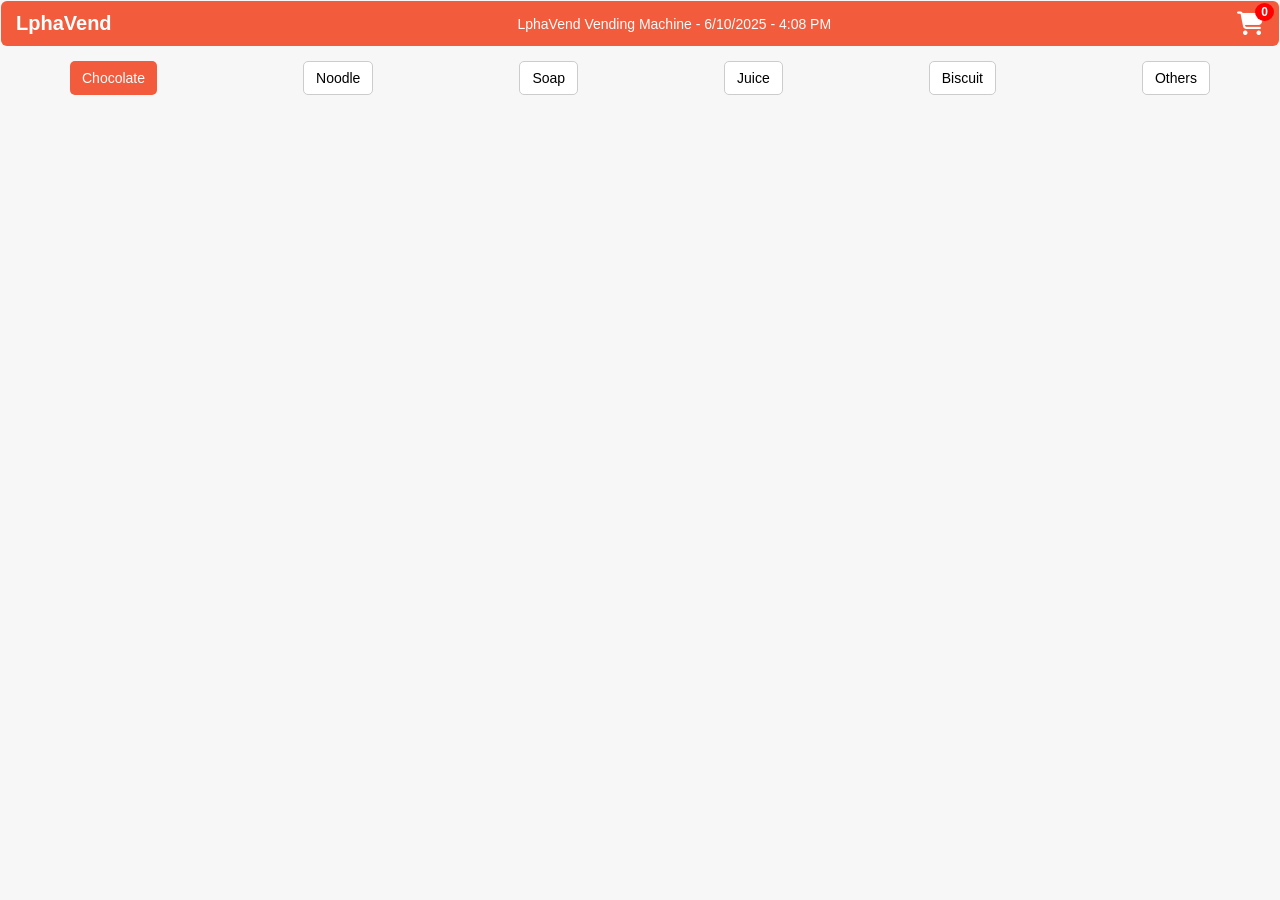
==== index.html @ 24e7ef6a "v0.0 works with previous backend." ====
<!DOCTYPE html>
<html lang="en">
<head>
  <meta charset="UTF-8" />
  <meta name="viewport" content="width=device-width, initial-scale=1.0"/>
  <title>Vending Machine</title>
  <link rel="stylesheet" href="style.css"/>
  <link rel="stylesheet" href="https://cdnjs.cloudflare.com/ajax/libs/font-awesome/6.5.0/css/all.min.css">

</head>
<body>
  <header class="header">
  <div class="brand">LphaVend</div>
  <div class="machine-info">LphaVend Vending Machine - 6/10/2025 - 4:08 PM</div>
  <div style="position: relative;">
   <div class="cart-wrapper" onclick="goToCart()">
  <i class="fas fa-shopping-cart cart-icon"></i>
  <span class="cart-count" id="cartCount">0</span>
</div>
<div id="notification" class="notification">Item added</div>

  </div>
</header>


  <nav class="tabs">
    <button onclick="filterCategory('chocolate')" class="active">Chocolate</button>
    <button onclick="filterCategory('noodle')" >Noodle</button>
    <button onclick="filterCategory('soap')">Soap</button>
    <button onclick="filterCategory('juice')">Juice</button>
    <button onclick="filterCategory('biscuit')">Biscuit</button>
    <button onclick="filterCategory('others')">Others</button>
  </nav>

  <main class="product-grid" id="productGrid">
    <!-- JavaScript will inject product cards here -->
  </main>

  <div id="notification" class="notification">Item added to cart</div>
  

  <script src="script.js"></script>
</body>
</html>
---- style.css ----
* {
  margin: 0;
  padding: 0;
  box-sizing: border-box;
}

body {
  font-family: Arial, sans-serif;
  background: #f0f0f0;
  padding: 1px;
}

.header {
  display: flex;
  justify-content: space-between;
  align-items: center;
  background: #f25b3c;
  color: #fff;
  padding: 10px 15px;
  border-radius: 6px;
}

.brand {
  font-size: 20px;
  font-weight: bold;
}

.machine-info {
  font-size: 14px;
}

.cart-icon {
  font-size: 24px;
  cursor: pointer;
}

.tabs {
  margin: 15px 0;
  display: flex;
  flex-wrap: wrap;
  gap: 8px;
  justify-content: space-around;
}

.tabs button {
  padding: 8px 12px;
  border: none;
  border-radius: 5px;
  background: #ffffff;
  cursor: pointer;
  font-size: 14px;
  border: 1px solid #ccc;
}

.tabs button.active {
  background-color: #f25b3c;
  color: #fff;
  border: none;
}

.product-grid {
  display: grid;
  grid-template-columns: repeat(auto-fit, minmax(140px, 1fr));
  gap: 15px;
}

.product-card {
  background-color: #fff;
  border-radius: 8px;
  padding: 10px;
  text-align: center;
  box-shadow: 0 2px 8px rgba(0,0,0,0.1);
}

.product-card img {
  width: 100px;
  height: 120px;
  object-fit: contain;
  margin-bottom: 8px;
}

.product-card .title {
  font-weight: bold;
  font-size: 14px;
}

.product-card .price {
  font-size: 13px;
  margin: 6px 0;
}

.product-card .add-cart {
  background-color: #f25b3c;
  color: white;
  border: none;
  padding: 6px 10px;
  border-radius: 5px;
  font-size: 13px;
  cursor: pointer;
}

/* for cart Page*/

.cart-container {
  max-width: 700px;
  margin: 20px auto;
  background: #fff;
  padding: 20px;
  border-radius: 10px;
}

.cart-items {
  margin-top: 20px;
}

.cart-item {
  display: flex;
  align-items: center;
  justify-content: space-between;
  margin-bottom: 15px;
  border-bottom: 1px solid #ddd;
  padding-bottom: 10px;
}

.cart-item img {
  width: 60px;
  height: 60px;
  object-fit: contain;
}

.cart-info {
  flex: 1;
  padding: 0 10px;
}

.qty-controls {
  display: flex;
  align-items: center;
  gap: 5px;
}

.qty-controls button {
  padding: 5px;
  font-size: 16px;
  background-color: #f25b3c;
  color: white;
  border: none;
  border-radius: 4px;
  width: 30px;
  height: 30px;
}

.cart-price {
  font-weight: bold;
}

.remove-btn {
  background: none;
  border: none;
  color: red;
  cursor: pointer;
  font-size: 25px;
  width: 50px;
}

.clear-cart {
  background-color: red;
  color: white;
  padding: 6px 10px;
  border: none;
  border-radius: 5px;
  cursor: pointer;
}

.summary {
  margin-top: 30px;
  text-align: center;
}

.subtotal {
  font-size: 18px;
  margin-bottom: 10px;
}

.checkout-btn,
.continue-btn {
  background-color: #f25b3c;
  color: white;
  border: none;
  padding: 10px 20px;
  margin: 8px;
  border-radius: 6px;
  cursor: pointer;
}
.cart-wrapper {
  position: relative;
  display: inline-block;
  cursor: pointer;
}
.cart-count {
  position: absolute;
  top: -8px;
  right: -10px;
  background-color: red;
  color: white;
  font-size: 12px;
  padding: 2px 6px;
  border-radius: 50%;
  font-weight: bold;
}
.cart-icon {
  font-size: 24px;
  cursor: pointer;
  color: white;
}
.notification {
  position: absolute;
  top: 30px;
  right: -10px;
  background-color: #28a745;
  color: white;
  padding: 6px 10px;
  border-radius: 5px;
  font-size: 13px;
  display: none;
  white-space: nowrap;
  z-index: 10;
  animation: slideFade 2.5s ease-in-out forwards;
}

@keyframes slideFade {
  0% {
    opacity: 0;
    transform: translateY(-5px);
  }
  20% {
    opacity: 1;
    transform: translateY(0);
  }
  80% {
    opacity: 1;
    transform: translateY(0);
  }
  100% {
    opacity: 0;
    transform: translateY(-5px);
  }
}

/* Checkout function */

body {
      font-family: Arial, sans-serif;
      text-align: center;
      background: #f7f7f7;
    }

    .container {
      margin-top: 50px;
    }

    .home-btn {
      position: absolute;
      top: 10px;
      right: 10px;
      background: #007bff;
      color: white;
      border: none;
      padding: 8px 12px;
      border-radius: 5px;
      cursor: pointer;
    }

    .qr-box {
      margin-top: 30px;
      background: white;
      display: inline-block;
      padding: 20px;
      border-radius: 10px;
      box-shadow: 0 0 10px rgba(0,0,0,0.1);
    }

    .amount {
      color: red;
      font-size: 24px;
      margin: 10px 0;
    }

    #timer {
      font-size: 18px;
      color: #333;
    }

    img.logo {
      width: 100px;
      margin: 10px 0;
    }

    .qr {
      margin-top: 20px;
    }

    .back-btn {
      position: absolute;
      left: 20px;
      top: 20px;
      font-size: 22px;
      cursor: pointer;
    }
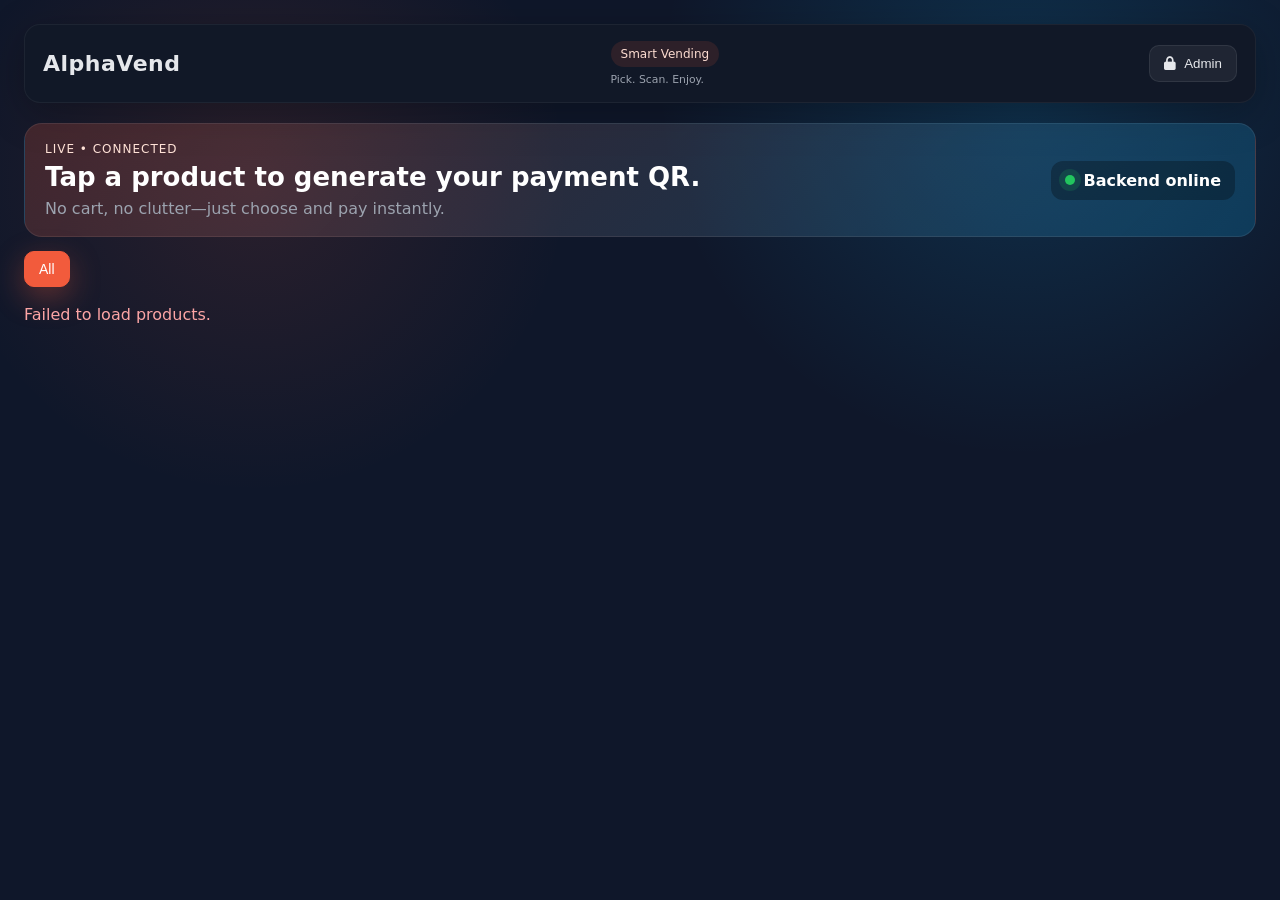
==== commit 0cd86dab: "v1.0 Revamped Frontend works with the new backend. changed what order post request contatins changed" ====
--- a/index.html
+++ b/index.html
@@ -3,41 +3,43 @@
 <head>
   <meta charset="UTF-8" />
   <meta name="viewport" content="width=device-width, initial-scale=1.0"/>
-  <title>Vending Machine</title>
+<title>Vending Machine</title>
   <link rel="stylesheet" href="style.css"/>
   <link rel="stylesheet" href="https://cdnjs.cloudflare.com/ajax/libs/font-awesome/6.5.0/css/all.min.css">
 
 </head>
 <body>
   <header class="header">
-  <div class="brand">LphaVend</div>
-  <div class="machine-info">LphaVend Vending Machine - 6/10/2025 - 4:08 PM</div>
-  <div style="position: relative;">
-   <div class="cart-wrapper" onclick="goToCart()">
-  <i class="fas fa-shopping-cart cart-icon"></i>
-  <span class="cart-count" id="cartCount">0</span>
-</div>
-<div id="notification" class="notification">Item added</div>
+    <div class="brand">AlphaVend</div>
+    <div class="machine-info">
+      <span class="pill">Smart Vending</span>
+      <small>Pick. Scan. Enjoy.</small>
+    </div>
+    <button class="ghost-btn" onclick="openAdmin()">
+      <i class="fas fa-lock"></i>
+      Admin
+    </button>
+  </header>
 
-  </div>
-</header>
+  <section class="hero">
+    <div>
+      <p class="eyebrow">Live • Connected</p>
+      <h1>Tap a product to generate your payment QR.</h1>
+      <p class="subtext">No cart, no clutter—just choose and pay instantly.</p>
+    </div>
+    <div class="hero-status">
+      <span class="dot online"></span>
+      Backend online
+    </div>
+  </section>
 
-
-  <nav class="tabs">
-    <button onclick="filterCategory('chocolate')" class="active">Chocolate</button>
-    <button onclick="filterCategory('noodle')" >Noodle</button>
-    <button onclick="filterCategory('soap')">Soap</button>
-    <button onclick="filterCategory('juice')">Juice</button>
-    <button onclick="filterCategory('biscuit')">Biscuit</button>
-    <button onclick="filterCategory('others')">Others</button>
+  <nav class="tabs" id="categoryTabs">
+    <button class="active" onclick="filterCategory('all', this)">All</button>
   </nav>
 
-  <main class="product-grid" id="productGrid">
-    <!-- JavaScript will inject product cards here -->
-  </main>
+  <main class="product-grid" id="productGrid"></main>
 
-  <div id="notification" class="notification">Item added to cart</div>
-  
+  <div id="notification" class="notification"></div>
 
   <script src="script.js"></script>
 </body>
--- a/style.css
+++ b/style.css
@@ -4,309 +4,296 @@
   box-sizing: border-box;
 }
 
+:root {
+  --bg: #0f172a;
+  --panel: #111827;
+  --accent: #f25b3c;
+  --text: #e5e7eb;
+  --muted: #9ca3af;
+  --card: #0b1020;
+}
+
 body {
-  font-family: Arial, sans-serif;
-  background: #f0f0f0;
-  padding: 1px;
+  font-family: "Inter", "Segoe UI", system-ui, -apple-system, sans-serif;
+  background: radial-gradient(circle at 20% 20%, rgba(242,91,60,0.12), transparent 25%),
+              radial-gradient(circle at 80% 10%, rgba(14,165,233,0.18), transparent 28%),
+              var(--bg);
+  color: var(--text);
+  min-height: 100vh;
+  padding: 24px;
 }
 
 .header {
   display: flex;
-  justify-content: space-between;
-  align-items: center;
-  background: #f25b3c;
-  color: #fff;
-  padding: 10px 15px;
-  border-radius: 6px;
+  align-items: center;
+  justify-content: space-between;
+  background: var(--panel);
+  border: 1px solid rgba(255,255,255,0.05);
+  border-radius: 16px;
+  padding: 16px 18px;
+  box-shadow: 0 10px 40px rgba(0,0,0,0.25);
 }
 
 .brand {
-  font-size: 20px;
-  font-weight: bold;
+  font-size: 22px;
+  font-weight: 700;
+  letter-spacing: 0.5px;
 }
 
 .machine-info {
-  font-size: 14px;
-}
-
-.cart-icon {
-  font-size: 24px;
+  display: flex;
+  flex-direction: column;
+  align-items: flex-start;
+  gap: 6px;
+  color: var(--muted);
+  font-size: 13px;
+}
+
+.pill {
+  display: inline-flex;
+  align-items: center;
+  gap: 6px;
+  padding: 6px 10px;
+  background: rgba(242,91,60,0.12);
+  color: #fcdcd1;
+  border-radius: 999px;
+  font-size: 12px;
+}
+
+.ghost-btn {
+  background: rgba(255,255,255,0.06);
+  color: var(--text);
+  border: 1px solid rgba(255,255,255,0.08);
+  padding: 10px 14px;
+  border-radius: 10px;
   cursor: pointer;
+  display: inline-flex;
+  align-items: center;
+  gap: 8px;
+  transition: all 0.2s ease;
+}
+
+.ghost-btn:hover {
+  border-color: rgba(255,255,255,0.18);
+  transform: translateY(-1px);
+}
+
+.hero {
+  margin: 20px 0 14px;
+  background: linear-gradient(135deg, rgba(242,91,60,0.2), rgba(14,165,233,0.22));
+  border: 1px solid rgba(255,255,255,0.08);
+  border-radius: 18px;
+  padding: 18px 20px;
+  display: flex;
+  align-items: center;
+  justify-content: space-between;
+  gap: 18px;
+  color: #fff;
+}
+
+.hero h1 {
+  font-size: 26px;
+  margin: 6px 0;
+  max-width: 720px;
+  line-height: 1.2;
+}
+
+.eyebrow {
+  text-transform: uppercase;
+  letter-spacing: 1px;
+  font-size: 12px;
+  color: #ffe2d7;
+}
+
+.subtext {
+  color: var(--muted);
+  max-width: 700px;
+}
+
+.hero-status {
+  display: inline-flex;
+  align-items: center;
+  gap: 8px;
+  background: rgba(0,0,0,0.28);
+  padding: 10px 14px;
+  border-radius: 12px;
+  font-weight: 600;
+}
+
+.dot {
+  width: 10px;
+  height: 10px;
+  border-radius: 999px;
+  display: inline-flex;
+}
+
+.dot.online {
+  background: #22c55e;
+  box-shadow: 0 0 0 6px rgba(34,197,94,0.15);
 }
 
 .tabs {
-  margin: 15px 0;
+  margin: 8px 0 18px;
   display: flex;
   flex-wrap: wrap;
-  gap: 8px;
-  justify-content: space-around;
+  gap: 10px;
 }
 
 .tabs button {
-  padding: 8px 12px;
-  border: none;
-  border-radius: 5px;
-  background: #ffffff;
+  padding: 9px 14px;
+  border: 1px solid rgba(255,255,255,0.08);
+  border-radius: 10px;
+  background: rgba(255,255,255,0.05);
   cursor: pointer;
   font-size: 14px;
-  border: 1px solid #ccc;
+  color: var(--text);
+  transition: all 0.2s ease;
+}
+
+.tabs button:hover {
+  border-color: rgba(255,255,255,0.16);
 }
 
 .tabs button.active {
-  background-color: #f25b3c;
-  color: #fff;
-  border: none;
+  background-color: var(--accent);
+  border-color: var(--accent);
+  color: #fff;
+  box-shadow: 0 10px 30px rgba(242,91,60,0.35);
 }
 
 .product-grid {
   display: grid;
-  grid-template-columns: repeat(auto-fit, minmax(140px, 1fr));
-  gap: 15px;
+  grid-template-columns: repeat(auto-fit, minmax(180px, 1fr));
+  gap: 16px;
 }
 
 .product-card {
-  background-color: #fff;
-  border-radius: 8px;
-  padding: 10px;
-  text-align: center;
-  box-shadow: 0 2px 8px rgba(0,0,0,0.1);
+  background-color: var(--card);
+  border-radius: 14px;
+  padding: 14px;
+  border: 1px solid rgba(255,255,255,0.06);
+  box-shadow: 0 8px 32px rgba(0,0,0,0.35);
+  display: flex;
+  flex-direction: column;
+  gap: 10px;
+  transition: transform 0.15s ease, border-color 0.2s ease;
+}
+
+.product-card:hover {
+  transform: translateY(-2px);
+  border-color: rgba(242,91,60,0.35);
+}
+
+.img-wrap {
+  background: rgba(255,255,255,0.03);
+  border-radius: 12px;
+  padding: 12px;
+  display: flex;
+  justify-content: center;
+  align-items: center;
+  min-height: 150px;
 }
 
 .product-card img {
-  width: 100px;
-  height: 120px;
+  width: 120px;
+  height: 140px;
   object-fit: contain;
-  margin-bottom: 8px;
-}
-
-.product-card .title {
-  font-weight: bold;
+}
+
+.title {
+  font-weight: 700;
+  font-size: 15px;
+  color: #fff;
+}
+
+.meta {
+  display: flex;
+  justify-content: space-between;
+  align-items: center;
+  color: var(--muted);
+  font-size: 13px;
+}
+
+.price {
+  color: #fcdcd1;
+  font-weight: 700;
+}
+
+.qty-wrap {
+  display: flex;
+  align-items: center;
+  justify-content: space-between;
+  gap: 10px;
+  margin: 6px 0 4px;
+  color: var(--muted);
+  font-size: 13px;
+}
+
+.qty-input {
+  width: 72px;
+  padding: 8px 10px;
+  border-radius: 10px;
+  border: 1px solid rgba(255,255,255,0.08);
+  background: rgba(255,255,255,0.04);
+  color: #fff;
+}
+
+.qty-input:focus {
+  outline: 2px solid rgba(242,91,60,0.45);
+  border-color: rgba(242,91,60,0.45);
+}
+
+.primary-btn {
+  background: var(--accent);
+  color: #fff;
+  border: none;
+  padding: 10px 12px;
+  border-radius: 10px;
   font-size: 14px;
-}
-
-.product-card .price {
-  font-size: 13px;
-  margin: 6px 0;
-}
-
-.product-card .add-cart {
-  background-color: #f25b3c;
-  color: white;
-  border: none;
-  padding: 6px 10px;
-  border-radius: 5px;
-  font-size: 13px;
   cursor: pointer;
-}
-
-/* for cart Page*/
-
-.cart-container {
-  max-width: 700px;
-  margin: 20px auto;
-  background: #fff;
-  padding: 20px;
-  border-radius: 10px;
-}
-
-.cart-items {
-  margin-top: 20px;
-}
-
-.cart-item {
-  display: flex;
-  align-items: center;
-  justify-content: space-between;
-  margin-bottom: 15px;
-  border-bottom: 1px solid #ddd;
-  padding-bottom: 10px;
-}
-
-.cart-item img {
-  width: 60px;
-  height: 60px;
-  object-fit: contain;
-}
-
-.cart-info {
-  flex: 1;
-  padding: 0 10px;
-}
-
-.qty-controls {
-  display: flex;
-  align-items: center;
-  gap: 5px;
-}
-
-.qty-controls button {
-  padding: 5px;
-  font-size: 16px;
-  background-color: #f25b3c;
-  color: white;
-  border: none;
-  border-radius: 4px;
-  width: 30px;
-  height: 30px;
-}
-
-.cart-price {
-  font-weight: bold;
-}
-
-.remove-btn {
-  background: none;
-  border: none;
-  color: red;
-  cursor: pointer;
-  font-size: 25px;
-  width: 50px;
-}
-
-.clear-cart {
-  background-color: red;
-  color: white;
-  padding: 6px 10px;
-  border: none;
-  border-radius: 5px;
-  cursor: pointer;
-}
-
-.summary {
-  margin-top: 30px;
-  text-align: center;
-}
-
-.subtotal {
-  font-size: 18px;
-  margin-bottom: 10px;
-}
-
-.checkout-btn,
-.continue-btn {
-  background-color: #f25b3c;
-  color: white;
-  border: none;
-  padding: 10px 20px;
-  margin: 8px;
-  border-radius: 6px;
-  cursor: pointer;
-}
-.cart-wrapper {
-  position: relative;
-  display: inline-block;
-  cursor: pointer;
-}
-.cart-count {
-  position: absolute;
-  top: -8px;
-  right: -10px;
-  background-color: red;
-  color: white;
-  font-size: 12px;
-  padding: 2px 6px;
-  border-radius: 50%;
-  font-weight: bold;
-}
-.cart-icon {
-  font-size: 24px;
-  cursor: pointer;
-  color: white;
-}
+  transition: box-shadow 0.2s ease, transform 0.1s ease;
+  display: inline-flex;
+  align-items: center;
+  justify-content: center;
+  gap: 8px;
+}
+
+.primary-btn:hover {
+  box-shadow: 0 10px 24px rgba(242,91,60,0.35);
+}
+
+.primary-btn:active {
+  transform: translateY(1px);
+}
+
 .notification {
-  position: absolute;
-  top: 30px;
-  right: -10px;
-  background-color: #28a745;
-  color: white;
-  padding: 6px 10px;
-  border-radius: 5px;
-  font-size: 13px;
+  position: fixed;
+  bottom: 18px;
+  right: 18px;
+  background-color: #16a34a;
+  color: #ecfdf3;
+  padding: 12px 16px;
+  border-radius: 10px;
+  font-size: 14px;
   display: none;
-  white-space: nowrap;
-  z-index: 10;
-  animation: slideFade 2.5s ease-in-out forwards;
-}
-
-@keyframes slideFade {
-  0% {
-    opacity: 0;
-    transform: translateY(-5px);
-  }
-  20% {
-    opacity: 1;
-    transform: translateY(0);
-  }
-  80% {
-    opacity: 1;
-    transform: translateY(0);
-  }
-  100% {
-    opacity: 0;
-    transform: translateY(-5px);
-  }
-}
-
-/* Checkout function */
-
-body {
-      font-family: Arial, sans-serif;
-      text-align: center;
-      background: #f7f7f7;
-    }
-
-    .container {
-      margin-top: 50px;
-    }
-
-    .home-btn {
-      position: absolute;
-      top: 10px;
-      right: 10px;
-      background: #007bff;
-      color: white;
-      border: none;
-      padding: 8px 12px;
-      border-radius: 5px;
-      cursor: pointer;
-    }
-
-    .qr-box {
-      margin-top: 30px;
-      background: white;
-      display: inline-block;
-      padding: 20px;
-      border-radius: 10px;
-      box-shadow: 0 0 10px rgba(0,0,0,0.1);
-    }
-
-    .amount {
-      color: red;
-      font-size: 24px;
-      margin: 10px 0;
-    }
-
-    #timer {
-      font-size: 18px;
-      color: #333;
-    }
-
-    img.logo {
-      width: 100px;
-      margin: 10px 0;
-    }
-
-    .qr {
-      margin-top: 20px;
-    }
-
-    .back-btn {
-      position: absolute;
-      left: 20px;
-      top: 20px;
-      font-size: 22px;
-      cursor: pointer;
-    }
-
-
-
+  box-shadow: 0 10px 30px rgba(0,0,0,0.25);
+}
+
+@media (max-width: 720px) {
+  body {
+    padding: 16px;
+  }
+
+  .header, .hero {
+    flex-direction: column;
+    align-items: flex-start;
+  }
+
+  .hero {
+    padding: 16px;
+  }
+
+  .product-grid {
+    grid-template-columns: repeat(auto-fit, minmax(150px, 1fr));
+  }
+}
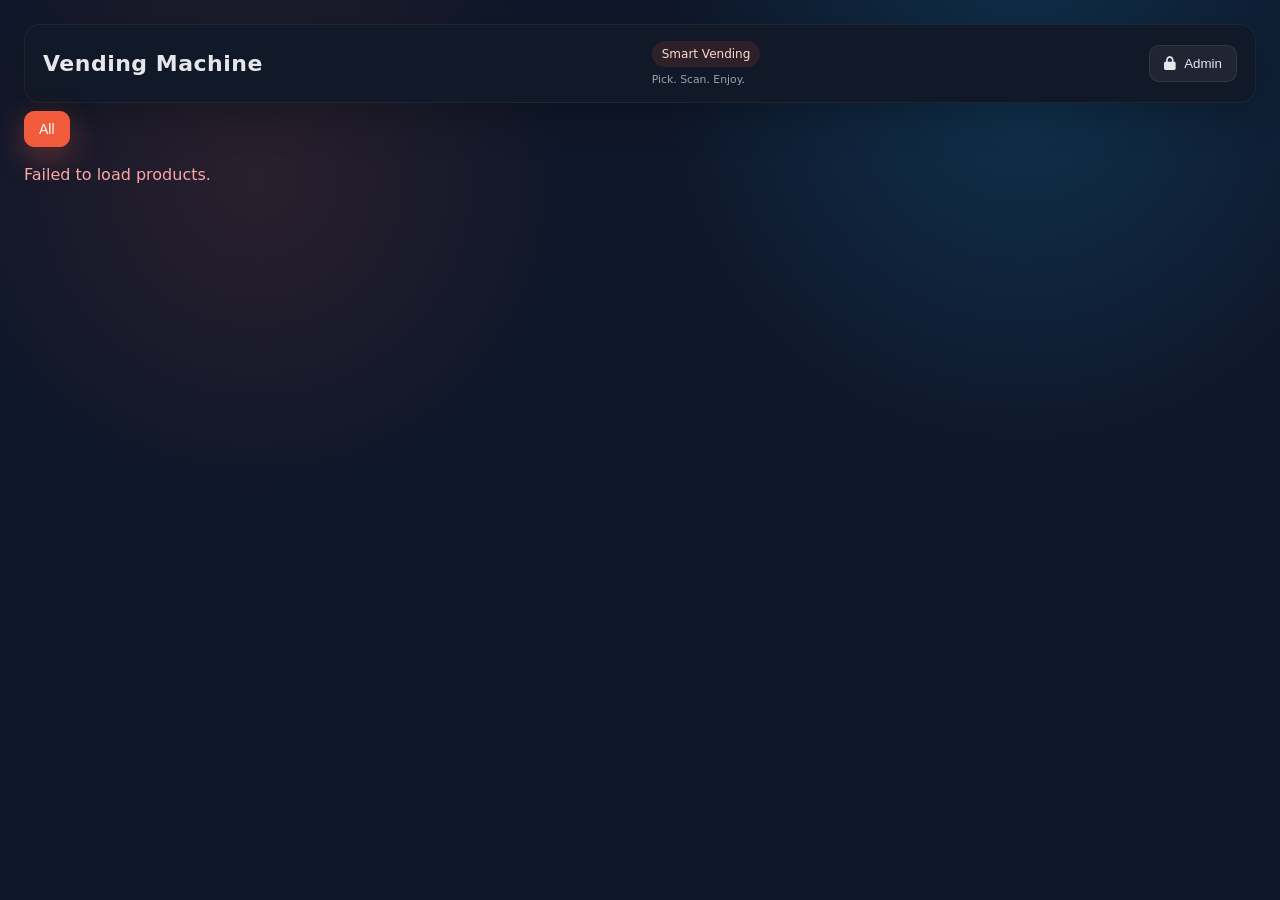
==== commit 2912ee9f: "Update admin functionality" ====
--- a/index.html
+++ b/index.html
@@ -10,7 +10,7 @@
 </head>
 <body>
   <header class="header">
-    <div class="brand">AlphaVend</div>
+    <div class="brand">Vending Machine</div>
     <div class="machine-info">
       <span class="pill">Smart Vending</span>
       <small>Pick. Scan. Enjoy.</small>
@@ -21,7 +21,7 @@
     </button>
   </header>
 
-  <section class="hero">
+  <!-- <section class="hero">
     <div>
       <p class="eyebrow">Live • Connected</p>
       <h1>Tap a product to generate your payment QR.</h1>
@@ -31,7 +31,7 @@
       <span class="dot online"></span>
       Backend online
     </div>
-  </section>
+  </section> -->
 
   <nav class="tabs" id="categoryTabs">
     <button class="active" onclick="filterCategory('all', this)">All</button>
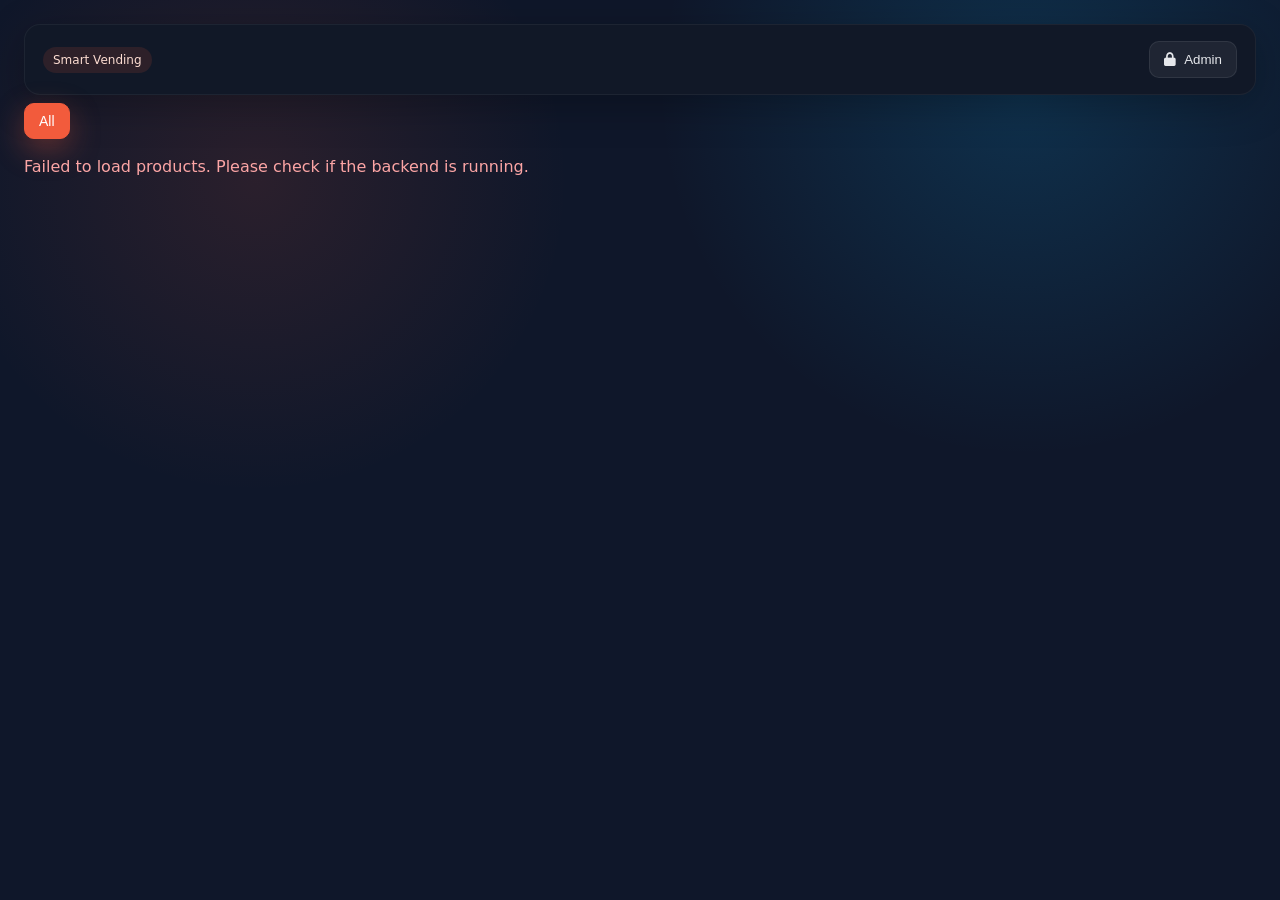
==== commit aa172045: "Feat:Weather API" ====
--- a/index.html
+++ b/index.html
@@ -10,10 +10,10 @@
 </head>
 <body>
   <header class="header">
-    <div class="brand">Vending Machine</div>
+    <!-- <div class="brand">Vending Machine</div> -->
     <div class="machine-info">
       <span class="pill">Smart Vending</span>
-      <small>Pick. Scan. Enjoy.</small>
+      <!-- <small>Pick. Scan. Enjoy.</small> -->
     </div>
     <button class="ghost-btn" onclick="openAdmin()">
       <i class="fas fa-lock"></i>
--- a/style.css
+++ b/style.css
@@ -50,8 +50,9 @@
 }
 
 .pill {
-  display: inline-flex;
-  align-items: center;
+  display: flex;
+  align-items: center;
+  justify-content: center;
   gap: 6px;
   padding: 6px 10px;
   background: rgba(242,91,60,0.12);
@@ -296,4 +297,66 @@
   .product-grid {
     grid-template-columns: repeat(auto-fit, minmax(150px, 1fr));
   }
-}
+
+  * ── Weather Banner ─────────────────────────────────────────────────────── */
+
+.weather-banner {
+  display: flex;
+  align-items: center;
+  gap: 10px;
+  padding: 10px 16px;
+  margin: 12px 0 4px;
+  border-radius: 12px;
+  font-size: 0.875rem;
+  font-weight: 500;
+  animation: slideDown 0.4s ease;
+}
+
+.weather-banner.hot {
+  background: linear-gradient(90deg, rgba(255,107,43,0.12), rgba(255,173,0,0.1));
+  color: #ffd580;
+  border: 1px solid rgba(255,107,43,0.25);
+  border-left: 3px solid #ff6b2b;
+}
+
+.weather-banner.cool {
+  background: linear-gradient(90deg, rgba(0,198,255,0.1), rgba(0,114,255,0.1));
+  color: #90d5ff;
+  border: 1px solid rgba(0,114,255,0.2);
+  border-left: 3px solid #0072ff;
+}
+
+.weather-banner .weather-icon {
+  display: flex;
+  align-items: center;
+  flex-shrink: 0;
+}
+
+.weather-banner .weather-icon img {
+  filter: drop-shadow(0 0 4px rgba(255,200,100,0.35));
+}
+
+.weather-banner .weather-text strong {
+  font-weight: 700;
+}
+
+/* Hot badge on juice category tab */
+.tabs button.tab-hot {
+  background: linear-gradient(135deg, #ff6b2b, #ffad00) !important;
+  border-color: transparent !important;
+  color: #fff !important;
+  font-weight: 700 !important;
+  box-shadow: 0 4px 16px rgba(255,107,43,0.4) !important;
+  animation: pulse-hot 1.8s ease-in-out infinite;
+}
+
+@keyframes pulse-hot {
+  0%, 100% { box-shadow: 0 4px 16px rgba(255,107,43,0.4); }
+  50%       { box-shadow: 0 4px 26px rgba(255,107,43,0.7); }
+}
+
+@keyframes slideDown {
+  from { opacity: 0; transform: translateY(-8px); }
+  to   { opacity: 1; transform: translateY(0); }
+}
+}
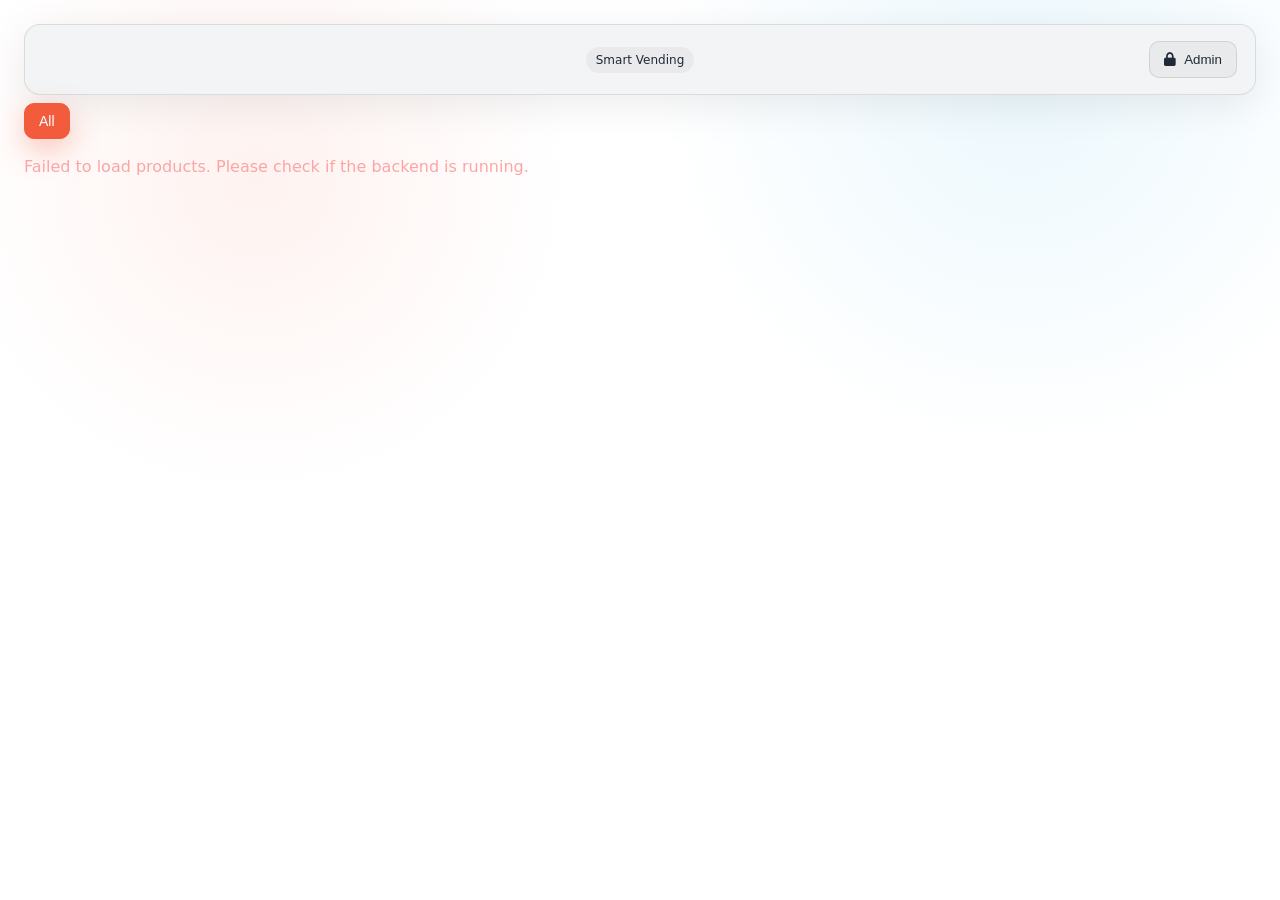
==== commit b96b127c: "Fix: Theme" ====
--- a/index.html
+++ b/index.html
@@ -39,7 +39,7 @@
 
   <main class="product-grid" id="productGrid"></main>
 
-  <div id="notification" class="notification"></div>
+  <!-- <div id="notification" class="notification"></div> -->
 
   <script src="script.js"></script>
 </body>
--- a/style.css
+++ b/style.css
@@ -5,18 +5,18 @@
 }
 
 :root {
-  --bg: #0f172a;
-  --panel: #111827;
+  --bg: #ffffff;
+  --panel: #f3f4f6;
   --accent: #f25b3c;
-  --text: #e5e7eb;
-  --muted: #9ca3af;
-  --card: #0b1020;
+  --text: #1f2937;
+  --muted: #6b7280;
+  --card: #f9fafb;
 }
 
 body {
   font-family: "Inter", "Segoe UI", system-ui, -apple-system, sans-serif;
-  background: radial-gradient(circle at 20% 20%, rgba(242,91,60,0.12), transparent 25%),
-              radial-gradient(circle at 80% 10%, rgba(14,165,233,0.18), transparent 28%),
+  background: radial-gradient(circle at 20% 20%, rgba(242,91,60,0.08), transparent 25%),
+              radial-gradient(circle at 80% 10%, rgba(14,165,233,0.08), transparent 28%),
               var(--bg);
   color: var(--text);
   min-height: 100vh;
@@ -24,14 +24,14 @@
 }
 
 .header {
-  display: flex;
-  align-items: center;
-  justify-content: space-between;
+  display: grid;
+  grid-template-columns: 1fr auto 1fr;
+  align-items: center;
   background: var(--panel);
-  border: 1px solid rgba(255,255,255,0.05);
+  border: 1px solid rgba(0,0,0,0.1);
   border-radius: 16px;
   padding: 16px 18px;
-  box-shadow: 0 10px 40px rgba(0,0,0,0.25);
+  box-shadow: 0 10px 40px rgba(0,0,0,0.08);
 }
 
 .brand {
@@ -43,10 +43,12 @@
 .machine-info {
   display: flex;
   flex-direction: column;
-  align-items: flex-start;
+  align-items: center;
+  justify-content: center;
   gap: 6px;
   color: var(--muted);
   font-size: 13px;
+  grid-column: 2;
 }
 
 .pill {
@@ -55,16 +57,16 @@
   justify-content: center;
   gap: 6px;
   padding: 6px 10px;
-  background: rgba(242,91,60,0.12);
-  color: #fcdcd1;
+  background: rgba(0,0,0,0.04);
+  color: var(--text);
   border-radius: 999px;
   font-size: 12px;
 }
 
 .ghost-btn {
-  background: rgba(255,255,255,0.06);
+  background: rgba(0,0,0,0.04);
   color: var(--text);
-  border: 1px solid rgba(255,255,255,0.08);
+  border: 1px solid rgba(0,0,0,0.1);
   padding: 10px 14px;
   border-radius: 10px;
   cursor: pointer;
@@ -72,24 +74,26 @@
   align-items: center;
   gap: 8px;
   transition: all 0.2s ease;
+  grid-column: 3;
+  justify-self: flex-end;
 }
 
 .ghost-btn:hover {
-  border-color: rgba(255,255,255,0.18);
+  border-color: rgba(0,0,0,0.2);
   transform: translateY(-1px);
 }
 
 .hero {
   margin: 20px 0 14px;
-  background: linear-gradient(135deg, rgba(242,91,60,0.2), rgba(14,165,233,0.22));
-  border: 1px solid rgba(255,255,255,0.08);
+  background: linear-gradient(135deg, rgba(242,91,60,0.08), rgba(14,165,233,0.08));
+  border: 1px solid rgba(0,0,0,0.1);
   border-radius: 18px;
   padding: 18px 20px;
   display: flex;
   align-items: center;
   justify-content: space-between;
   gap: 18px;
-  color: #fff;
+  color: #1f2937;
 }
 
 .hero h1 {
@@ -103,7 +107,7 @@
   text-transform: uppercase;
   letter-spacing: 1px;
   font-size: 12px;
-  color: #ffe2d7;
+  color: #d97b65;
 }
 
 .subtext {
@@ -115,7 +119,7 @@
   display: inline-flex;
   align-items: center;
   gap: 8px;
-  background: rgba(0,0,0,0.28);
+  background: rgba(0,0,0,0.05);
   padding: 10px 14px;
   border-radius: 12px;
   font-weight: 600;
@@ -142,9 +146,9 @@
 
 .tabs button {
   padding: 9px 14px;
-  border: 1px solid rgba(255,255,255,0.08);
-  border-radius: 10px;
-  background: rgba(255,255,255,0.05);
+  border: 1px solid rgba(0,0,0,0.1);
+  border-radius: 10px;
+  background: rgba(0,0,0,0.05);
   cursor: pointer;
   font-size: 14px;
   color: var(--text);
@@ -152,7 +156,7 @@
 }
 
 .tabs button:hover {
-  border-color: rgba(255,255,255,0.16);
+  border-color: rgba(0,0,0,0.2);
 }
 
 .tabs button.active {
@@ -172,8 +176,8 @@
   background-color: var(--card);
   border-radius: 14px;
   padding: 14px;
-  border: 1px solid rgba(255,255,255,0.06);
-  box-shadow: 0 8px 32px rgba(0,0,0,0.35);
+  border: 1px solid rgba(0,0,0,0.1);
+  box-shadow: 0 8px 32px rgba(0,0,0,0.08);
   display: flex;
   flex-direction: column;
   gap: 10px;
@@ -182,11 +186,11 @@
 
 .product-card:hover {
   transform: translateY(-2px);
-  border-color: rgba(242,91,60,0.35);
+  border-color: rgba(242,91,60,0.3);
 }
 
 .img-wrap {
-  background: rgba(255,255,255,0.03);
+  background: rgba(0,0,0,0.02);
   border-radius: 12px;
   padding: 12px;
   display: flex;
@@ -204,7 +208,7 @@
 .title {
   font-weight: 700;
   font-size: 15px;
-  color: #fff;
+  color: #1f2937;
 }
 
 .meta {
@@ -216,7 +220,7 @@
 }
 
 .price {
-  color: #fcdcd1;
+  color: #d97b65;
   font-weight: 700;
 }
 
@@ -226,7 +230,7 @@
   justify-content: space-between;
   gap: 10px;
   margin: 6px 0 4px;
-  color: var(--muted);
+  color: black;
   font-size: 13px;
 }
 
@@ -234,9 +238,9 @@
   width: 72px;
   padding: 8px 10px;
   border-radius: 10px;
-  border: 1px solid rgba(255,255,255,0.08);
-  background: rgba(255,255,255,0.04);
-  color: #fff;
+  border: 1px solid rgba(0,0,0,0.15);
+  background: rgba(255,255,255,0.5);
+  color: #1f2937;
 }
 
 .qty-input:focus {
@@ -277,7 +281,7 @@
   border-radius: 10px;
   font-size: 14px;
   display: none;
-  box-shadow: 0 10px 30px rgba(0,0,0,0.25);
+  box-shadow: 0 10px 30px rgba(0,0,0,0.15);
 }
 
 @media (max-width: 720px) {
@@ -285,7 +289,23 @@
     padding: 16px;
   }
 
-  .header, .hero {
+  .header {
+    grid-template-columns: 1fr auto 1fr;
+    gap: 8px;
+  }
+
+  .machine-info {
+    grid-column: 2;
+    white-space: nowrap;
+  }
+
+  .ghost-btn {
+    grid-column: 3;
+    padding: 8px 10px;
+    font-size: 12px;
+  }
+
+  .hero {
     flex-direction: column;
     align-items: flex-start;
   }
